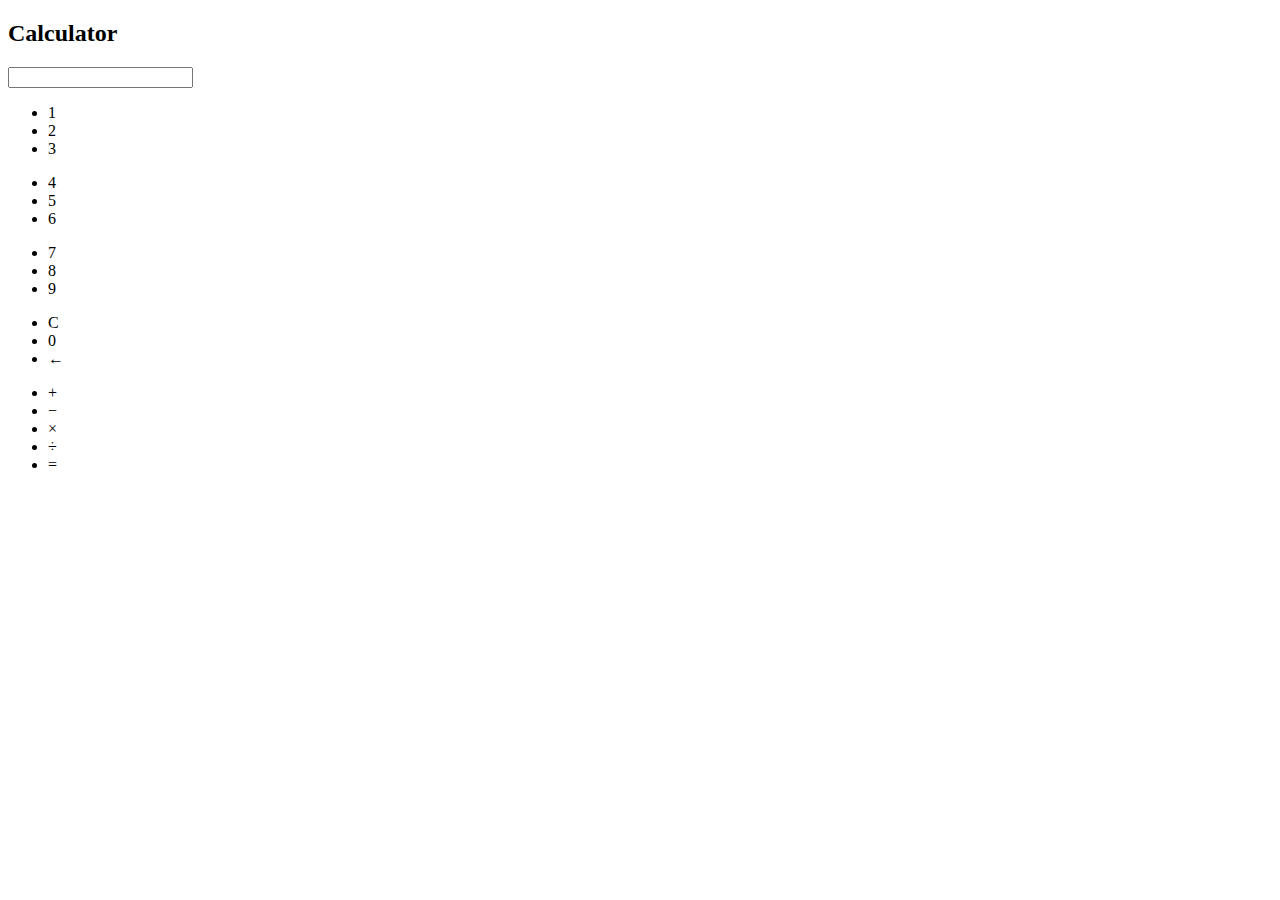
==== Web Development/Calculator/index.html @ 87f496c9 "Added html file" ====
<!DOCTYPE html>
<html lang="en">

<head>
    <meta charset="UTF-8">
    <meta http-equiv="X-UA-Compatible" content="IE=edge">
    <meta name="viewport" content="width=device-width, initial-scale=1.0">
    <link href="https://fonts.googleapis.com/css2?family=Josefin+Sans&family=Varela+Round&display=swap" rel="stylesheet">
    <link rel="stylesheet" href="style.css">
    <title>Simple Calculator</title>
</head>

<body>
    <div class="calculator">

        <!-- For heading of the calculator  -->
        <div class="heading">
            <h2>Calculator</h2>
        </div>

        <!-- For dipslay  -->
        <div class="displayContainer">
            <div class="upper"></div>
            <input type="text" id="lower">

        </div>


        <!-- ******For buttons*******  -->
        <div class="keys">
            <!-- For the operands  -->
            <div class="operands">
                <ul class="row">
                    <li id="1">1</li>
                    <li id="2">2</li>
                    <li id="3">3</li>
                </ul>
                <ul class="row">
                    <li id="4">4</li>
                    <li id="5">5</li>
                    <li id="6">6</li>
                </ul>
                <ul class="row">
                    <li id="7">7</li>
                    <li id="8">8</li>
                    <li id="9">9</li>
                </ul>
                <ul class="row">
                    <li id="clear">C</li>
                    <li id="0">0</li>
                    <li id="backspace">←</li>
                </ul>
            </div>

            <!-- For the operators  -->
            <div class="operators">
                <ul class="col">
                    <li id="add">+</li>
                    <li id="subtract">−</li>
                    <li id="multiply">×</li>
                    <li id="divide">÷</li>
                    <li id="equal">=</li>
                </ul>
            </div>

        </div>



    </div>




    <script src="calculator.js"></script>
</body>

</html>
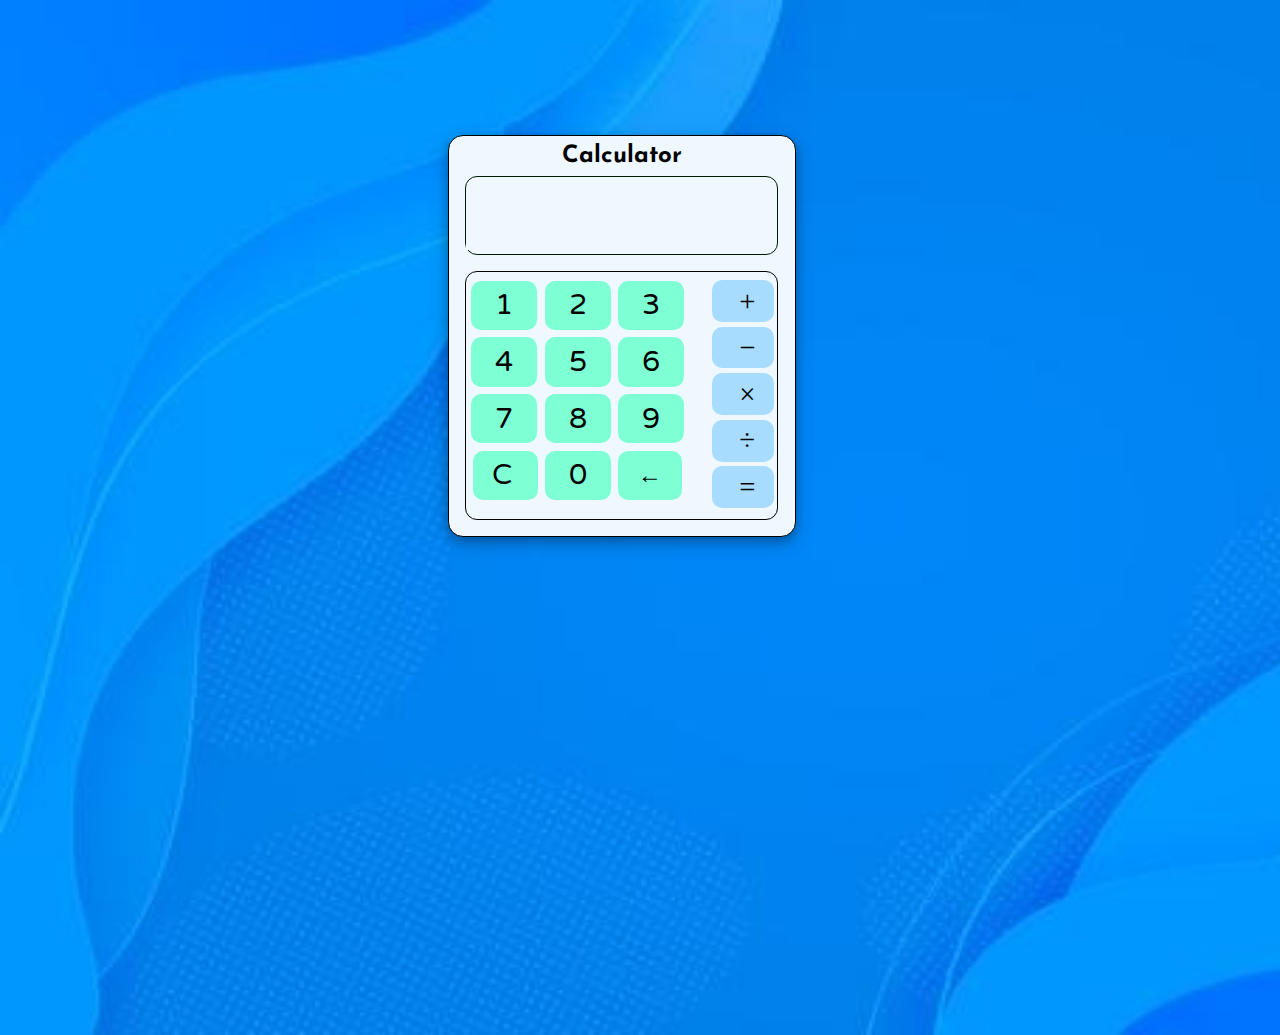
==== commit 9c185ccd: "Minor edits" ====
--- a/Web Development/Calculator/index.html
+++ b/Web Development/Calculator/index.html
@@ -22,9 +22,7 @@
         <div class="displayContainer">
             <div class="upper"></div>
             <input type="text" id="lower">
-
         </div>
-
 
         <!-- ******For buttons*******  -->
         <div class="keys">
@@ -62,17 +60,9 @@
                     <li id="equal">=</li>
                 </ul>
             </div>
-
         </div>
-
-
-
     </div>
-
-
-
-
     <script src="calculator.js"></script>
 </body>
 
-</html>+</html>
--- a/Web Development/Calculator/style.css
+++ b/Web Development/Calculator/style.css
@@ -0,0 +1,200 @@
+* {
+    margin: 0px;
+    padding: 0px;
+}
+
+body {
+    background: url("media/bg.jpg");
+    background-size: cover;
+    background-repeat: no-repeat;
+    height: 100vh;
+    width: 100vw;
+    overflow: hidden;
+}
+
+
+/* Whole body  */
+
+.calculator {
+    height: 400px;
+    /*65vh*/
+    min-width: 250px;
+    width: 27%;
+    background-color: aliceblue;
+    border: 0.1rem solid black;
+    border-radius: 15px;
+    margin: 15vh 35vw;
+    display: flex;
+    flex-direction: column;
+    justify-content: center;
+    box-shadow: 0 4px 8px 1px rgba(0, 0, 0, 0.2), 0 6px 20px 0 rgba(0, 0, 0, 0.19);
+}
+
+
+/* Calculator heading  */
+
+.heading {
+    margin: auto;
+    font-family: "Josefin Sans";
+    padding: 0.5rem;
+}
+
+
+/* Display section of calculator  */
+
+.displayContainer {
+    width: 90%;
+    height: 25%;
+    margin: auto;
+    border: 0.07rem solid rgb(0, 26, 0);
+    border-radius: 12px;
+}
+
+.upper {
+    width: 97%;
+    height: 33%;
+    text-align: end;
+    padding: 0.1rem 0.5rem 0rem 0rem;
+    font-size: 150%;
+    font-family: 'Varela Round', sans-serif;
+}
+
+#lower {
+    width: 96.5%;
+    height: 55%;
+    text-align: end;
+    padding-top: 0.2rem;
+    padding-right: 0.4rem;
+    font-size: 200%;
+    outline: none;
+    border: none;
+    background-color: aliceblue;
+    font-family: 'Varela Round', sans-serif;
+}
+
+
+/* *****Buttons***** */
+
+.keys {
+    width: 90%;
+    height: 80%;
+    display: flex;
+    flex-direction: row;
+    margin: 1rem auto;
+    border: 0.07rem solid rgb(0, 0, 0);
+    border-radius: 12px;
+}
+
+
+/* operands  */
+
+.operands {
+    width: 60%;
+    height: 100%;
+    padding-top: 1.5%;
+    padding-left: 1%;
+}
+
+.row {
+    width: 100%;
+    height: 23%;
+    margin-left: 8%;
+    display: flex;
+    flex-direction: row;
+    list-style: none;
+    justify-content: center;
+}
+
+.row li {
+    margin: 2%;
+    padding: 0.05rem 1.5rem;
+    font-size: 1.8rem;
+    border-radius: 10px;
+    background-color: aquamarine;
+    display: flex;
+    flex-direction: column;
+    justify-content: center;
+    cursor: pointer;
+    font-family: 'Varela Round', sans-serif;
+}
+
+.row li:hover {
+    background-color: rgb(255, 140, 140);
+}
+
+#clear {
+    padding-left: 1.2rem;
+    padding-right: 1.6rem;
+}
+
+#backspace {
+    font-size: 1.5rem;
+    padding-left: 1.2rem;
+    padding-right: 1.3rem;
+}
+
+@media only screen and (max-width: 420px) {
+    .calculator {
+        margin: 10vh auto;
+        /* margin: 10vh 7vw; */
+    }
+    .operands {
+        padding-left: 0.3rem;
+        padding-top: 0.7rem;
+    }
+    .row li {
+        padding: 0rem 0.7rem;
+        margin: 3% 3%;
+    }
+    #clear {
+        padding: 0.6rem;
+    }
+    #backspace {
+        font-size: 1rem;
+        padding: 0.7rem;
+    }
+}
+
+
+/* Operators*/
+
+.operators {
+    height: 95%;
+    width: 20%;
+    margin-top: 1%;
+    margin-left: 18%;
+}
+
+.col {
+    display: flex;
+    flex-direction: column;
+    list-style: none;
+}
+
+.col li {
+    height: 2.5rem;
+    margin-top: 8%;
+    padding: 0.05rem 0 0.05rem 1.7rem;
+    font-size: 1.8rem;
+    border-radius: 10px;
+    background-color: rgb(167, 220, 255);
+    display: flex;
+    flex-direction: column;
+    justify-content: center;
+    cursor: pointer;
+}
+
+.col li:hover {
+    background-color: rgb(104, 119, 255);
+}
+
+@media only screen and (max-width: 420px) {
+    .col {
+        margin-top: 0.3rem;
+        margin-right: 0.3rem;
+    }
+    .col li {
+        padding-left: 0.9rem;
+        margin-top: 0.3rem;
+    }
+}